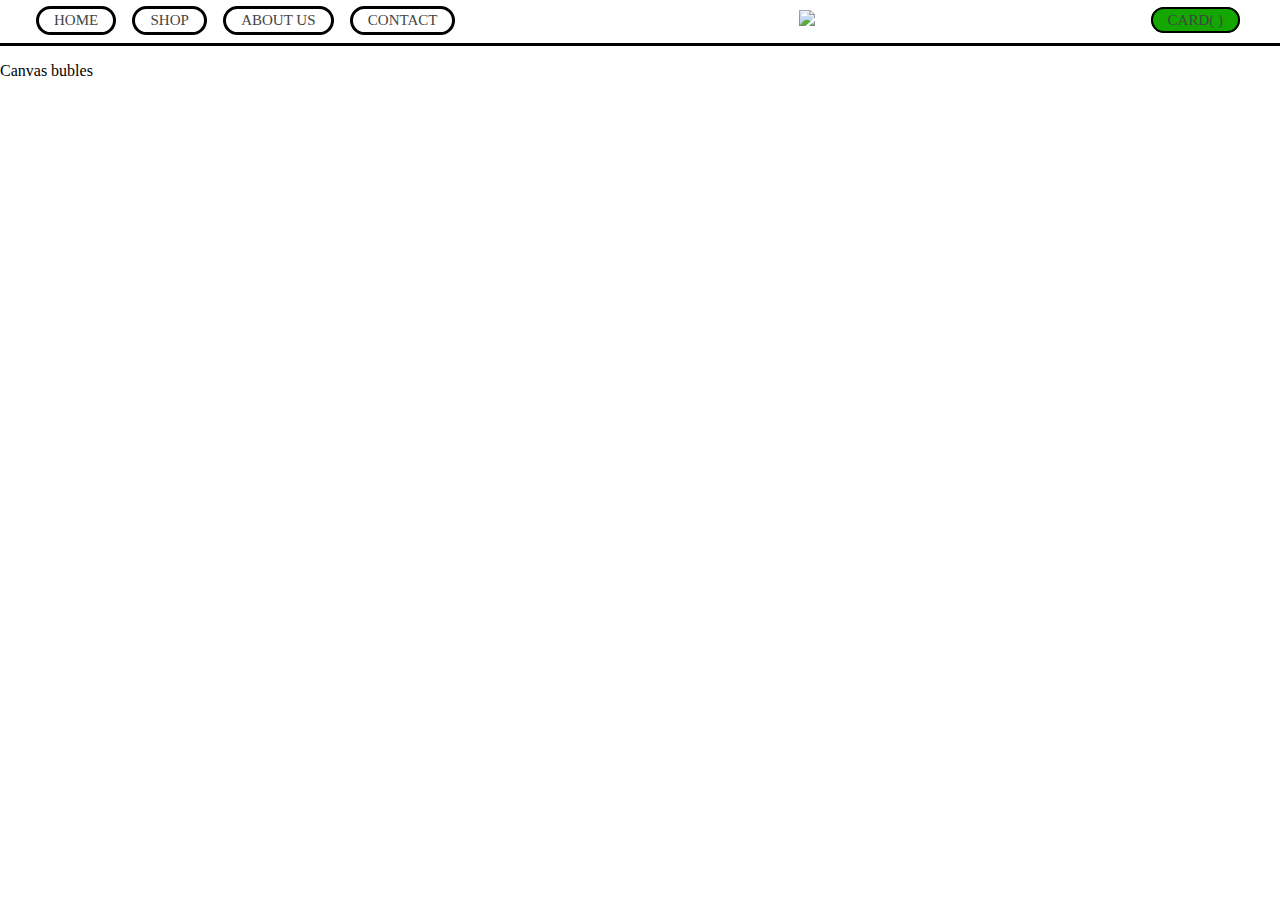
==== example/exindex.html @ 88a1b69d "2" ====
<!DOCTYPE html>
<html lang="en">
<head>
    <meta charset="UTF-8">
    <link rel="stylesheet" href="exstyle.css">
    <meta name="viewport" content="width=device-width, initial-scale=1.0">
    <title>Document</title>
</head>
<body>
    <section id="screen1">
    <!-- Navigation -->
    <nav class="navbar">
        <div class="navbar-container container">
            <div class="menu-items">
                <li class="nav-button"><a href="#">HOME</a></li>
                <li class="nav-button"><a href="#">SHOP</a></li>
                <li class="nav-button"><a href="#">ABOUT US</a></li>
                <li class="nav-button"><a href="#">CONTACT</a></li>
            </div>
            <div class="logo">
                <img src="C:\more\landing\media\Logo1.png">
                </img>
            </div>
            <div>
                <a class="card-button" href="#">CARD(
                <span></span>
                )
            </a>
            </div>
        </div>
    </nav>
    <div class="name">
        <p>Canvas bubles</p>
    </div>
    </section>
</body>
</html>
---- example/exstyle.css ----
body {
    position: relative;
    margin: 0;
}

.section{
    background-color: #BBD7DC;

}

.navbar input[type="checkbox"],
.navbar .hamburger-lines{
    display: none;
}

.navbar-container{
    max-width: 100%;
    margin: 0pt 30pt 0pt 20pt;
    flex: space-between;
    flex-direction: row-reverse;
    display: flex;
    justify-content: space-between;
    height: 30pt;
    align-items: center;
}

.navbar{
    top: 0;
    border-bottom: 3px solid black;
    /* position: absolute; */
    width: 100%;
    height: 32pt;
    background: #fff;
    color: #000;
    font-family: "Acid";
    z-index: 999;
}

.menu-items{
    order: 2;
    display: flex;
}

.nav-button{
    color: black;
    font-size: 15px;
    padding: 3px 15px; 
    border: 3px solid black;
    border-radius: 45px;
    transition: background-color 0.3s ease, color 0.3s ease;
}

.logo img{
    height: 2em;
}

.card-button{
    background-color: rgb(19, 167, 0);
    color: black;
    font-size: 15px;
    padding: 3px 15px; 
    border: 2px solid black; 
    border-radius: 45px; 
    transition: background-color 0.3s ease, color 0.3s ease;
}

.card-button:hover{
    background-color: rgb(0, 0, 0);
    color: #ffffff;
}

.logo{
    order: 1;
}

.menu-items li{
    list-style: none;
    margin-left: 7pt;
    margin-right: 7px;
}

.menu-items li:hover{
    background-color: yellow;
    color: #000;
}

.navbar a{
    color: #444;
    text-decoration: none;
    font-weight: 500;
}

.name{
    height: 10vh;
    width: 100vw;
    position: relative;

}
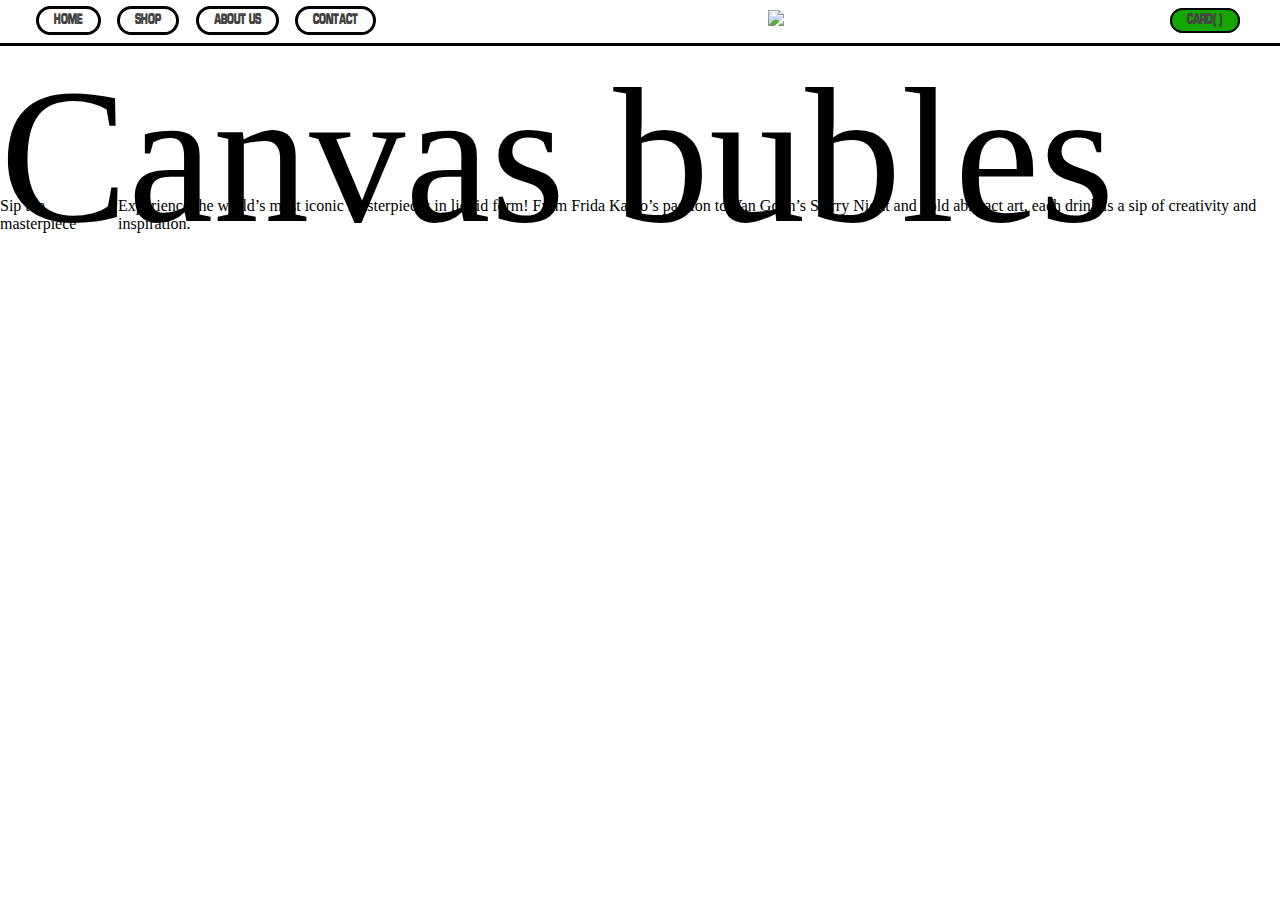
==== commit 14e3fe4d: "3" ====
--- a/example/exindex.html
+++ b/example/exindex.html
@@ -32,6 +32,34 @@
     <div class="name">
         <p>Canvas bubles</p>
     </div>
+    <div class="maininfo info">
+        <div class="Slogan"><p>Sip the masterpiece</p></div>
+        <div class="description"><p>Experience the world’s most iconic masterpieces in liquid form! 
+            From Frida Kahlo’s passion to Van Gogh’s Starry Night and bold abstract art, 
+            each drink is a sip of creativity and inspiration.</p></div>
+        <div><table>
+            <tr>
+                <td><p></p></td>
+            </tr>
+            <tr>
+                <td><p></p></td>
+                <td><p></p></td>
+                <td><p></p></td>
+                <td><p></p></td>
+            </tr>
+            <tr>
+                <td><p></p></td>
+                <td><p></p></td>
+                <td><p></p></td>
+                <td><p></p></td>
+            </tr>
+        </table></div>
+    </div>
+    <div class="maininfo slid">
+
+    </div>
+
+
     </section>
 </body>
 </html>--- a/example/exstyle.css
+++ b/example/exstyle.css
@@ -1,6 +1,25 @@
+
+
+@import url("C:/more/landing/CrustAce.otf");
+@import url("C:/more/landing/acid-tm.otf");
+@font-face {
+    font-family: 'CrustAce'; 
+    src: url("C:/more/landing/example/CrustAce.otf"); 
+    font-family: "GordQuick"; 
+    src: url("gordqucikblack-p7erv.otf") ; 
+    font-family: "Acid"; 
+    src: url("acid-tm.otf");
+}
+@font-face {
+	font-family: 'CrustAce'; 
+	src: local('FTCrustAce-FREE'),
+		url('example/CrustAce.otf'); 
+}
+
 body {
     position: relative;
     margin: 0;
+    font-family: 'CrustAce';
 }
 
 .section{
@@ -91,8 +110,23 @@
 }
 
 .name{
-    height: 10vh;
+    margin: 0;
+    height: 15vh;
     width: 100vw;
     position: relative;
+    font-family: 'CrustAce';
+}
 
+.name p{
+    font-family: 'CrustAce';
+    font-size: 12em;
+    margin: 0;
+}
+
+.maininfo{
+    display: flex;
+}
+
+.info{
+    
 }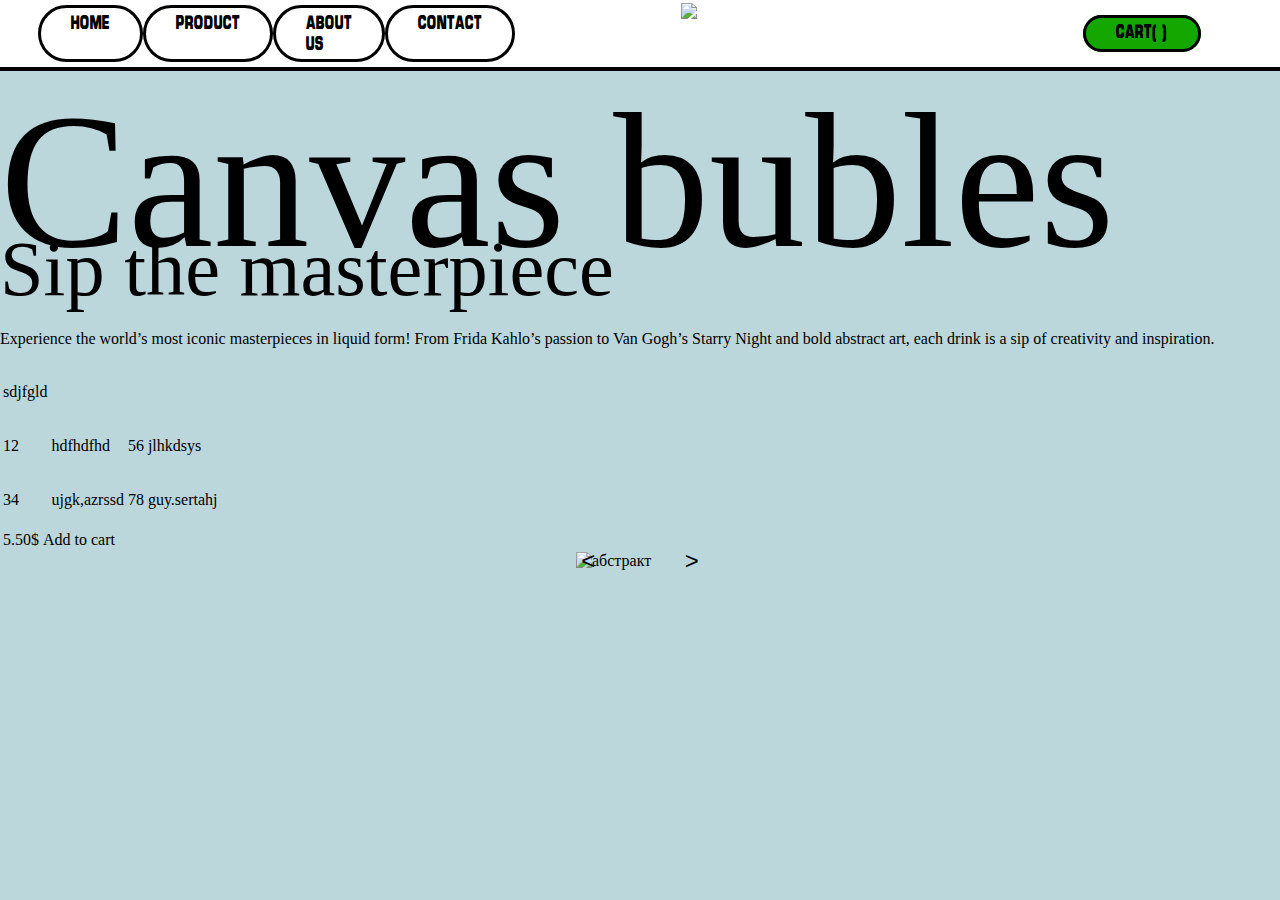
==== commit d2f59906: "4" ====
--- a/example/exindex.html
+++ b/example/exindex.html
@@ -10,10 +10,10 @@
     <section id="screen1">
     <!-- Navigation -->
     <nav class="navbar">
-        <div class="navbar-container container">
+        <div class="navbar-container">
             <div class="menu-items">
                 <li class="nav-button"><a href="#">HOME</a></li>
-                <li class="nav-button"><a href="#">SHOP</a></li>
+                <li class="nav-button"><a href="#">PRODUCT</a></li>
                 <li class="nav-button"><a href="#">ABOUT US</a></li>
                 <li class="nav-button"><a href="#">CONTACT</a></li>
             </div>
@@ -22,44 +22,74 @@
                 </img>
             </div>
             <div>
-                <a class="card-button" href="#">CARD(
+                <a class="cart-button" href="#">CART(
                 <span></span>
                 )
             </a>
             </div>
         </div>
     </nav>
-    <div class="name">
-        <p>Canvas bubles</p>
-    </div>
-    <div class="maininfo info">
-        <div class="Slogan"><p>Sip the masterpiece</p></div>
-        <div class="description"><p>Experience the world’s most iconic masterpieces in liquid form! 
-            From Frida Kahlo’s passion to Van Gogh’s Starry Night and bold abstract art, 
-            each drink is a sip of creativity and inspiration.</p></div>
-        <div><table>
-            <tr>
-                <td><p></p></td>
-            </tr>
-            <tr>
-                <td><p></p></td>
-                <td><p></p></td>
-                <td><p></p></td>
-                <td><p></p></td>
-            </tr>
-            <tr>
-                <td><p></p></td>
-                <td><p></p></td>
-                <td><p></p></td>
-                <td><p></p></td>
-            </tr>
-        </table></div>
-    </div>
-    <div class="maininfo slid">
+    <aside>
 
+    </aside>
+    <div class="page">
+        <div class="title">
+            <div class="name">
+                <p>Canvas bubles</p>
+            </div>
+            <div class="slogan">
+                <p>Sip the masterpiece</p>
+            </div>
+        </div>
+        <div class="info">
+            <div class="specification">
+                <div class="description">
+                    <p>Experience the world’s most iconic masterpieces in liquid form! 
+                        From Frida Kahlo’s passion to Van Gogh’s Starry Night and bold 
+                        abstract art, each drink is a sip of creativity and inspiration.</p>
+                </div>
+                <div class="composition">
+                    <table>
+                        <tr>
+                            <td><p>sdjfgld</p></td>
+                        </tr>
+                        <tr>
+                            <td><p>12</p></td>
+                            <td><p>hdfhdfhd</p></td>
+                            <td><p>56</p></td>
+                            <td><p>jlhkdsys</p></td>
+                        </tr>
+                        <tr>
+                            <td><p>34</p></td>
+                            <td><p>ujgk,azrssd</p></td>
+                            <td><p>78</p></td>
+                            <td><p>guy.sertahj</p></td>
+                        </tr>
+                    </table>
+                </div>
+                <div class="cost">
+                    <table>
+                        <tr>
+                            <td>5.50$</td>
+                            <td>Add to cart</td>
+                        </tr>
+                    </table>
+                </div>
+            </div>
+            <div class="slider-container">
+                <div class="slider">
+                    <img src='C:\more\landing\cans\abstract.png' alt="абстракт">
+                    <img src="C:\more\landing\cans\VanGoth.png" alt="Ван Гог">
+                    <img src="C:\more\landing\cans\FridaKalo.png" alt="Фрида Кало">
+                    
+                  <button class="prev-button" aria-label="Посмотреть предыдущий слайд">&lt;</button>
+                  <button class="next-button" aria-label="Посмотреть следующий слайд">&gt</button>
+            </div>
+        </div>
     </div>
 
+    </section>
+    <script src="exscript.js"></script>
 
-    </section>
 </body>
 </html>--- a/example/exstyle.css
+++ b/example/exstyle.css
@@ -1,12 +1,10 @@
-
-
 @import url("C:/more/landing/CrustAce.otf");
 @import url("C:/more/landing/acid-tm.otf");
 @font-face {
     font-family: 'CrustAce'; 
-    src: url("C:/more/landing/example/CrustAce.otf"); 
+    src: url(C:/more/landing/example/CrustAce.otf); 
     font-family: "GordQuick"; 
-    src: url("gordqucikblack-p7erv.otf") ; 
+    src: url(C:\more\landing\gordqucikblack-p7erv.otf) ; 
     font-family: "Acid"; 
     src: url("acid-tm.otf");
 }
@@ -20,93 +18,103 @@
     position: relative;
     margin: 0;
     font-family: 'CrustAce';
+    background-color: #BBD7DC;
 }
 
-.section{
-    background-color: #BBD7DC;
+/* .navbar input[type="checkbox"],
+.navbar .hamburger-lines{
+    display: none;
+} */
+
+/* .section{
+    
+
+} */
+
+.navbar{
+    background: #fff;
+    border-bottom: 4px solid black;
+    font-family: "Acid";
+    height: 50pt;
+    position: static;
+    top: 0;
+    color: #000;
+    letter-spacing: 1px;
+    width: 100%;
+    z-index: 999;
+}
+
+.navbar a{
+    margin: 3px 15px ;
+    color: #000;
+    text-decoration: none;
+    font-weight: 500;
+    font-size: 1.2rem;
+    margin-bottom: 0;
+}
+
+.navbar-container{
+    align-items: center;
+    display: flex;
+    flex: space-between;
+    justify-content: space-between;
+    height: 100%;
+    margin: 0pt 5% 0pt 3%;
+    max-width: 100%;
+}
+
+.menu-items{
+    width: 23%;
+    display: flex;
+    justify-content: space-between;
+}
+
+.menu-items li{
+    list-style: none;
+    display: flex;
 
 }
 
-.navbar input[type="checkbox"],
-.navbar .hamburger-lines{
-    display: none;
-}
-
-.navbar-container{
-    max-width: 100%;
-    margin: 0pt 30pt 0pt 20pt;
-    flex: space-between;
-    flex-direction: row-reverse;
-    display: flex;
-    justify-content: space-between;
-    height: 30pt;
-    align-items: center;
-}
-
-.navbar{
-    top: 0;
-    border-bottom: 3px solid black;
-    /* position: absolute; */
-    width: 100%;
-    height: 32pt;
-    background: #fff;
+.menu-items li:hover{
+    background-color: #BBD7DC; 
+    /*нужно чтобы цвет выделения совпадал с цветом фона*/
     color: #000;
-    font-family: "Acid";
-    z-index: 999;
-}
-
-.menu-items{
-    order: 2;
-    display: flex;
 }
 
 .nav-button{
+    background-color: #fff;
     color: black;
-    font-size: 15px;
     padding: 3px 15px; 
     border: 3px solid black;
     border-radius: 45px;
     transition: background-color 0.3s ease, color 0.3s ease;
 }
 
-.logo img{
-    height: 2em;
+.logo{
+    height: 90%;
 }
 
-.card-button{
+.logo img{
+    height: 100%;
+}
+
+.cart-button{
     background-color: rgb(19, 167, 0);
     color: black;
-    font-size: 15px;
-    padding: 3px 15px; 
-    border: 2px solid black; 
-    border-radius: 45px; 
+    padding: 6px 30px; 
+    border: 3px solid black;
+    border-radius: 45px;
     transition: background-color 0.3s ease, color 0.3s ease;
 }
 
-.card-button:hover{
+.cart-button:hover{
     background-color: rgb(0, 0, 0);
-    color: #ffffff;
+    color: #fff
 }
 
-.logo{
-    order: 1;
-}
 
-.menu-items li{
-    list-style: none;
-    margin-left: 7pt;
-    margin-right: 7px;
-}
-
-.menu-items li:hover{
-    background-color: yellow;
-    color: #000;
-}
-
-.navbar a{
-    color: #444;
-    text-decoration: none;
-    font-weight: 500;
+.maininfo{
+    display: flex;
 }
 
 .name{
@@ -123,10 +131,64 @@
     margin: 0;
 }
 
-.maininfo{
-    display: flex;
+
+
+/* .info{
+    
+} */
+
+.slogan{
+    font-size: 7em;
+    margin: 0;
+    width: 100vw;
 }
 
-.info{
-    
-}+.slogan p{
+    width: 100vw;
+    font-size: .7em;
+    margin: 2vh 0 0 0;
+}
+
+.page-title {
+    text-align: center;
+  }
+  
+  .slider-container {
+    position: relative;
+    width: 10%;
+    height: 2%;
+    margin: 0 auto;
+    overflow: hidden;
+  }
+  
+  .slider {
+    display: flex;
+    transition: transform 0.5s ease-in-out;
+  }
+  
+  .slider img {
+    width: 100%;
+    height: 100%;
+    object-fit: cover;
+  }
+  
+  .prev-button,
+  .next-button {
+    position: absolute;
+    top: 50%;
+    transform: translateY(-50%);
+    width: 50px;
+    height: 50px;
+    background-color: transparent;
+    border: none;
+    font-size: 24px;
+    color: rgb(0, 0, 0);
+  }
+  
+  .prev-button {
+    left: -10%;
+  }
+  
+  .next-button {
+    right: -10%;
+  }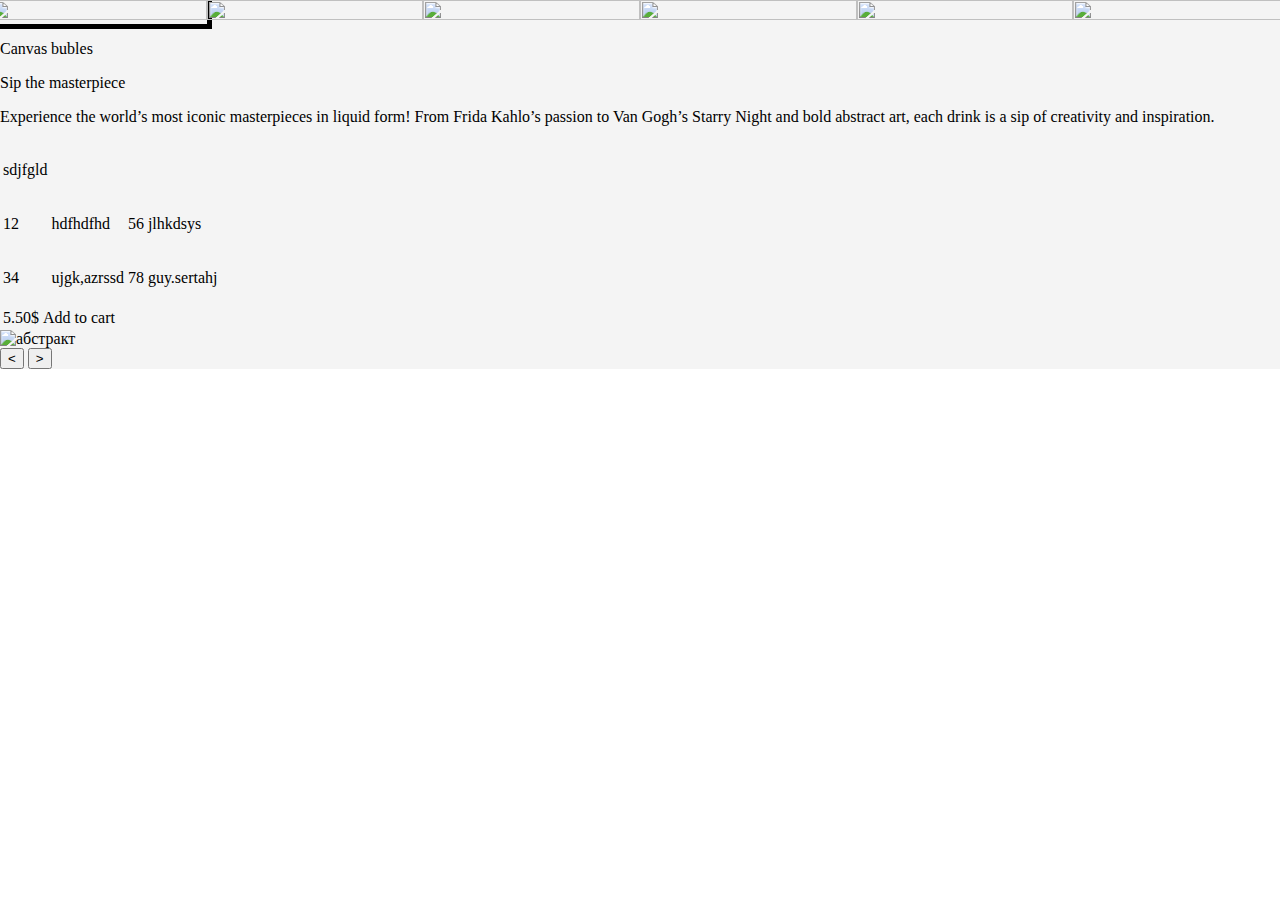
==== commit 5e5247ab: "slider" ====
--- a/example/exindex.html
+++ b/example/exindex.html
@@ -7,89 +7,264 @@
     <title>Document</title>
 </head>
 <body>
-    <section id="screen1">
-    <!-- Navigation -->
-    <nav class="navbar">
-        <div class="navbar-container">
-            <div class="menu-items">
-                <li class="nav-button"><a href="#">HOME</a></li>
-                <li class="nav-button"><a href="#">PRODUCT</a></li>
-                <li class="nav-button"><a href="#">ABOUT US</a></li>
-                <li class="nav-button"><a href="#">CONTACT</a></li>
-            </div>
-            <div class="logo">
-                <img src="C:\more\landing\media\Logo1.png">
-                </img>
-            </div>
-            <div>
-                <a class="cart-button" href="#">CART(
-                <span></span>
-                )
-            </a>
+    <section>
+        <div class="container">
+            <div class="carousel">
+                <input type="radio" name="slides" checked="checked" id="slide-1">
+                <input type="radio" name="slides" id="slide-2">
+                <input type="radio" name="slides" id="slide-3">
+                <input type="radio" name="slides" id="slide-4">
+                <input type="radio" name="slides" id="slide-5">
+                <input type="radio" name="slides" id="slide-6">
+                <ul class="carousel__thumbnails">
+                    <li>
+                        <label for="slide-1"><img src="C:\more\landing\media\star.png" alt=""></label>
+                    </li>
+                    <li>
+                        <label for="slide-2"><img src="C:\more\landing\media\star.png" alt=""></label>
+                    </li>
+                    <li>
+                        <label for="slide-3"><img src="C:\more\landing\media\star.png" alt=""></label>
+                    </li>
+                    <li>
+                        <label for="slide-4"><img src="C:\more\landing\media\star.png" alt=""></label>
+                    </li>
+                    <li>
+                        <label for="slide-5"><img src="C:\more\landing\media\star.png" alt=""></label>
+                    </li>
+                    <li>
+                        <label for="slide-6"><img src="C:\more\landing\media\star.png" alt=""></label>
+                    </li>
+                </ul>
+                <ul class="carousel__slides">
+                    <li class="carousel__slide">
+                        <div class="page">  
+                            <div class="title">
+                                <div class="name">
+                                    <p>Canvas bubles</p>
+                                </div>
+                                <div class="slogan">
+                                    <p>Sip the masterpiece</p>
+                                </div>
+                            </div>
+                            <div class="info">
+                                <div class="specification">
+                                    <div class="description">
+                                        <p>Experience the world’s most iconic masterpieces in liquid form! 
+                                            From Frida Kahlo’s passion to Van Gogh’s Starry Night and bold 
+                                            abstract art, each drink is a sip of creativity and inspiration.</p>
+                                    </div>
+                                    <div class="composition">
+                                        <table>
+                                            <tr>
+                                                <td><p>sdjfgld</p></td>
+                                            </tr>
+                                            <tr>
+                                                <td><p>12</p></td>
+                                                <td><p>hdfhdfhd</p></td>
+                                                <td><p>56</p></td>
+                                                <td><p>jlhkdsys</p></td>
+                                            </tr>
+                                            <tr>
+                                                <td><p>34</p></td>
+                                                <td><p>ujgk,azrssd</p></td>
+                                                <td><p>78</p></td>
+                                                <td><p>guy.sertahj</p></td>
+                                            </tr>
+                                        </table>
+                                    </div>
+                                    <div class="cost">
+                                        <table>
+                                            <tr>
+                                                <td>5.50$</td>
+                                                <td>Add to cart</td>
+                                            </tr>
+                                        </table>
+                                    </div>
+                                </div>
+                                <div class="slider-container">
+                                    <div class="slider">
+                                        <img src='C:\more\landing\cans\abstract.png' alt="абстракт">
+                                        <img src="C:\more\landing\cans\VanGoth.png" alt="Ван Гог">
+                                        <img src="C:\more\landing\cans\FridaKalo.png" alt="Фрида Кало">
+                                        
+                                      <button class="prev-button" aria-label="Да кликни ты уже">&lt;</button>
+                                      <button class="next-button" aria-label="Да кликни ты уже">&gt</button>
+                                </div>
+                            </div>
+                        </div>
+                    </li>
+                    <li class="carousel__slide">
+                        <figure>
+                            <div>
+                                <img src="C:\more\landing\media\star.png" alt="">
+                            </div>
+                            <figcaption>
+                                Lorem ipsum dolor sit amet consectetur adipisicing elit.
+                                <span class="credit">Photo: Christian Joudrey</span>                            
+                            </figcaption>
+                        </figure>
+                    </li>
+                    <li class="carousel__slide">
+                        <figure>
+                            <div>
+                                <img src="C:\more\landing\media\star.png" alt="">
+                            </div>
+                            <figcaption>
+                                Lorem ipsum dolor sit amet consectetur adipisicing elit.
+                                <span class="credit">Photo: Steve Carter</span>                            
+                            </figcaption>
+                        </figure>
+                    </li>
+                    <li class="carousel__slide">
+                        <figure>
+                            <div>
+                                <img src="C:\more\landing\media\star.png" alt="">
+                            </div>
+                            <figcaption>
+                                Lorem ipsum dolor sit amet consectetur adipisicing elit.
+                                <span class="credit">Photo: Aleksandra Boguslawska</span>                            
+                            </figcaption>
+                        </figure>
+                    </li>
+                    <li class="carousel__slide">
+                        <figure>
+                            <div>
+                                <img src="C:\more\landing\media\star.png" alt="">
+                            </div>
+                            <figcaption>
+                                Lorem ipsum dolor sit amet consectetur adipisicing elit.
+                                <span class="credit">Photo: Rosan Harmens</span>                            
+                            </figcaption>
+                        </figure>
+                    </li>
+                    <li class="carousel__slide">
+                        <figure>
+                            <div>
+                                <img src="C:\more\landing\media\star.png" alt="">
+                            </div>
+                            <figcaption>
+                                Lorem ipsum dolor sit amet consectetur adipisicing elit.
+                                <span class="credit">Photo: Annie Spratt</span>                            
+                            </figcaption>
+                        </figure>
+                    </li>
+                </ul>    
+                
             </div>
         </div>
-    </nav>
-    <aside>
-
-    </aside>
-    <div class="page">
-        <div class="title">
-            <div class="name">
-                <p>Canvas bubles</p>
-            </div>
-            <div class="slogan">
-                <p>Sip the masterpiece</p>
+    </section>
+
+
+
+
+
+
+
+
+    <!-- <section>
+        <div class="container">
+            <ul class="carousel__thumbnails">
+                <li>
+                    <label for="slide-1"><img src="C:\more\landing\media\star.png" alt=""></label>
+                </li>
+                <li>
+                    <label for="slide-2"><img src="C:\more\landing\media\star.png" alt=""></label>
+                </li>
+                <li>
+                    <label for="slide-3"><img src="C:\more\landing\media\star.png" alt=""></label>
+                </li>
+                <li>
+                    <label for="slide-4"><img src="C:\more\landing\media\star.png" alt=""></label>
+                </li>
+                <li>
+                    <label for="slide-5"><img src="C:\more\landing\media\star.png" alt=""></label>
+                </li>
+                <li>
+                    <label for="slide-6"><img src="C:\more\landing\media\star.png" alt=""></label>
+                </li>
+            </ul>
+            
+            <div class="carousel">
+                <input type="radio" name="slides" checked="checked" id="slide-1">
+                <input type="radio" name="slides" id="slide-2">
+                <input type="radio" name="slides" id="slide-3">
+                <input type="radio" name="slides" id="slide-4">
+                <input type="radio" name="slides" id="slide-5">
+                <input type="radio" name="slides" id="slide-6">
+                <ul class="carousel__slides">
+                    <li class="carousel__slide">
+                        <figure>
+                            <div>
+                                <img src="C:\more\landing\media\star.png" alt="">
+                            </div>
+                            <figcaption>
+                                543456354 amet consectetur adipisicing elit.
+                                <span class="credit">Photo: Tim Marshall</span>
+                            </figcaption>
+                        </figure>
+                    </li>
+                    <li class="carousel__slide">
+                        <figure>
+                            <div>
+                                <img src="C:\more\landing\media\star.png" alt="">
+                            </div>
+                            <figcaption>
+                                asdhfafsdhadnsectetur adipisicing elit.
+                                <span class="credit">Photo: Christian Joudrey</span>                            
+                            </figcaption>
+                        </figure>
+                    </li>
+                    <li class="carousel__slide">
+                        <figure>
+                            <div>
+                                <img src="C:\more\landing\media\star.png" alt="">
+                            </div>
+                            <figcaption>
+                                Lorem ipsum dolor sit amet consectetur adipisicing elit.
+                                <span class="credit">Photo: Steve Carter</span>                            
+                            </figcaption>
+                        </figure>
+                    </li>
+                    <li class="carousel__slide">
+                        <figure>
+                            <div>
+                                <img src="C:\more\landing\media\star.png" alt="">
+                            </div>
+                            <figcaption>
+                                RSGGLI8met consectetur adipisicing elit.
+                                <span class="credit">Photo: Aleksandra Boguslawska</span>                            
+                            </figcaption>
+                        </figure>
+                    </li>
+                    <li class="carousel__slide">
+                        <figure>
+                            <div>
+                                <img src="C:\more\landing\media\star.png" alt="">
+                            </div>
+                            <figcaption>
+                                MJHEWT4563amet consectetur adipisicing elit.
+                                <span class="credit">Photo: Rosan Harmens</span>                            
+                            </figcaption>
+                        </figure>
+                    </li>
+                    <li class="carousel__slide">
+                        <figure>
+                            <div>
+                                <img src="C:\more\landing\media\star.png" alt="">
+                            </div>
+                            <figcaption>
+                                Lorem ipsum dolor sit amet consectetur adipisicing elit.
+                                <span class="credit">Photo: Annie Spratt</span>                            
+                            </figcaption>
+                        </figure>
+                    </li>
+                </ul>    
+                
             </div>
         </div>
-        <div class="info">
-            <div class="specification">
-                <div class="description">
-                    <p>Experience the world’s most iconic masterpieces in liquid form! 
-                        From Frida Kahlo’s passion to Van Gogh’s Starry Night and bold 
-                        abstract art, each drink is a sip of creativity and inspiration.</p>
-                </div>
-                <div class="composition">
-                    <table>
-                        <tr>
-                            <td><p>sdjfgld</p></td>
-                        </tr>
-                        <tr>
-                            <td><p>12</p></td>
-                            <td><p>hdfhdfhd</p></td>
-                            <td><p>56</p></td>
-                            <td><p>jlhkdsys</p></td>
-                        </tr>
-                        <tr>
-                            <td><p>34</p></td>
-                            <td><p>ujgk,azrssd</p></td>
-                            <td><p>78</p></td>
-                            <td><p>guy.sertahj</p></td>
-                        </tr>
-                    </table>
-                </div>
-                <div class="cost">
-                    <table>
-                        <tr>
-                            <td>5.50$</td>
-                            <td>Add to cart</td>
-                        </tr>
-                    </table>
-                </div>
-            </div>
-            <div class="slider-container">
-                <div class="slider">
-                    <img src='C:\more\landing\cans\abstract.png' alt="абстракт">
-                    <img src="C:\more\landing\cans\VanGoth.png" alt="Ван Гог">
-                    <img src="C:\more\landing\cans\FridaKalo.png" alt="Фрида Кало">
-                    
-                  <button class="prev-button" aria-label="Посмотреть предыдущий слайд">&lt;</button>
-                  <button class="next-button" aria-label="Посмотреть следующий слайд">&gt</button>
-            </div>
-        </div>
-    </div>
-
-    </section>
-    <script src="exscript.js"></script>
-
+    </section> -->
+
+<script src="exscript.js"></script>
 </body>
 </html>--- a/example/exstyle.css
+++ b/example/exstyle.css
@@ -1,4 +1,176 @@
-@import url("C:/more/landing/CrustAce.otf");
+body {
+    position: relative;
+    margin: 0;
+}
+
+@mixin aspect-ratio($width, $height) {
+    position: relative;
+      
+    &:before {
+      display: block;
+      content: "";
+      width: 100%;
+      padding-top: ($height / $width) * 100%;
+    }
+      
+    > img {
+          position: absolute;
+          top: 0;
+          left: 0;
+          right: 0;
+          bottom: 0;
+          width: 100%;
+          height: 100%;
+    }
+  }
+  
+  section {
+      background: #F4F4F4;
+      height: 100%;
+  }
+  
+  .container {
+      max-width: 100%;
+      max-height: 100%;
+      margin: 0 auto;
+  }
+  
+  .carousel {
+      display: block;
+      text-align: left;
+      position: relative;
+      
+      > input {
+          clip: rect(1px, 1px, 1px, 1px);
+          clip-path: inset(50%);
+          height: 1px;
+          width: 1px;
+          margin: -1px;
+          overflow: hidden;
+          padding: 0;
+          position: absolute;
+          
+          &:nth-of-type(6):checked ~ .carousel__slides .carousel__slide:first-of-type { margin-left: -500%; }
+          &:nth-of-type(5):checked ~ .carousel__slides .carousel__slide:first-of-type { margin-left: -400%; }
+          &:nth-of-type(4):checked ~ .carousel__slides .carousel__slide:first-of-type { margin-left: -300%; }
+          &:nth-of-type(3):checked ~ .carousel__slides .carousel__slide:first-of-type { margin-left: -200%; }
+          &:nth-of-type(2):checked ~ .carousel__slides .carousel__slide:first-of-type { margin-left: -100%; }
+          &:nth-of-type(1):checked ~ .carousel__slides .carousel__slide:first-of-type { margin-left: 0%; }
+          
+          &:nth-of-type(1):checked ~ .carousel__thumbnails li:nth-of-type(1) { box-shadow: 0px 0px 0px 5px rgba(0, 0, 0, 1); }
+          &:nth-of-type(2):checked ~ .carousel__thumbnails li:nth-of-type(2) { box-shadow: 0px 0px 0px 5px rgba(0, 0, 0, 1); }
+          &:nth-of-type(3):checked ~ .carousel__thumbnails li:nth-of-type(3) { box-shadow: 0px 0px 0px 5px rgba(0, 0, 0, 1); }
+          &:nth-of-type(4):checked ~ .carousel__thumbnails li:nth-of-type(4) { box-shadow: 0px 0px 0px 5px rgba(0, 0, 0, 1); }
+          &:nth-of-type(5):checked ~ .carousel__thumbnails li:nth-of-type(5) { box-shadow: 0px 0px 0px 5px rgba(0, 0, 0, 1); }
+          &:nth-of-type(6):checked ~ .carousel__thumbnails li:nth-of-type(6) { box-shadow: 0px 0px 0px 5px rgba(0, 0, 0, 1); }
+      }
+  }
+  
+  .carousel__slides {
+      position: relative;
+      z-index: 1;
+      padding: 0;
+      margin: 0;
+      overflow: hidden;
+      white-space: nowrap;
+      box-sizing: border-box;
+      display: flex;
+  }
+  
+  .carousel__slide {
+      position: relative;
+      display: block;
+      flex: 1 0 100%;
+      width: 100%;
+      height: 100%;
+      overflow: hidden;
+      transition: all 300ms ease-out;
+      vertical-align: top;
+      box-sizing: border-box;
+      white-space: normal;
+      
+      figure {
+          display: flex;
+          margin: 0;
+      }
+      
+      div {
+          @include aspect-ratio(3, 2);
+          width: 100%;
+      }
+      
+      img {
+          display: block;
+          flex: 1 1 auto;
+          object-fit: cover;
+      }
+      
+      figcaption {
+          align-self: flex-end;
+          padding: 20px 20px 0 20px;
+          flex: 0 0 auto;
+          width: 25%;
+          min-width: 150px;
+      }
+      
+      .credit {
+          margin-top: 1rem;
+          color: rgba(0, 0, 0, 0.5);
+          display: block;        
+      }
+      
+      &.scrollable {
+          overflow-y: scroll;
+      }
+  }
+  
+  .carousel__thumbnails {
+      list-style: none;
+      padding: 0;
+      margin: 0;
+      display: flex;
+      
+      margin: 0 -10px;
+
+      .carousel__slides + & {
+        margin-top: 20px;
+    }
+
+      li {        
+          flex: 1 1 auto;
+          /* margin: 0 10px; */
+          max-width: calc(100% / 6);  
+          transition: all 100ms ease-in-out;
+      }
+      
+      label {
+          display: block;
+          @include aspect-ratio(1,1);
+          
+                    
+          &:hover,
+          &:focus {
+              cursor: pointer;
+              
+              img {
+                  box-shadow: 0px 0px 0px 1px rgba(0,0,0,1);
+                  transition: all 100ms ease-in-out;
+              }
+          }
+      }
+      
+      img {
+          display: block;
+          width: 100%;
+          height: 100%;
+          object-fit: cover;
+      }
+  }
+
+
+
+
+/* @import url("C:/more/landing/CrustAce.otf");
 @import url("C:/more/landing/acid-tm.otf");
 @font-face {
     font-family: 'CrustAce'; 
@@ -18,177 +190,170 @@
     position: relative;
     margin: 0;
     font-family: 'CrustAce';
-    background-color: #BBD7DC;
+    background-color: #fff;
 }
 
-/* .navbar input[type="checkbox"],
-.navbar .hamburger-lines{
-    display: none;
-} */
-
-/* .section{
-    
-
-} */
-
-.navbar{
-    background: #fff;
-    border-bottom: 4px solid black;
-    font-family: "Acid";
-    height: 50pt;
-    position: static;
-    top: 0;
-    color: #000;
-    letter-spacing: 1px;
-    width: 100%;
-    z-index: 999;
-}
-
-.navbar a{
-    margin: 3px 15px ;
-    color: #000;
-    text-decoration: none;
-    font-weight: 500;
-    font-size: 1.2rem;
-    margin-bottom: 0;
-}
-
-.navbar-container{
-    align-items: center;
-    display: flex;
-    flex: space-between;
-    justify-content: space-between;
-    height: 100%;
-    margin: 0pt 5% 0pt 3%;
-    max-width: 100%;
-}
-
-.menu-items{
-    width: 23%;
-    display: flex;
-    justify-content: space-between;
-}
-
-.menu-items li{
-    list-style: none;
-    display: flex;
-
-}
-
-.menu-items li:hover{
-    background-color: #BBD7DC; 
-    /*нужно чтобы цвет выделения совпадал с цветом фона*/
-    color: #000;
-}
-
-.nav-button{
-    background-color: #fff;
-    color: black;
-    padding: 3px 15px; 
-    border: 3px solid black;
-    border-radius: 45px;
-    transition: background-color 0.3s ease, color 0.3s ease;
-}
-
-.logo{
-    height: 90%;
-}
-
-.logo img{
-    height: 100%;
-}
-
-.cart-button{
-    background-color: rgb(19, 167, 0);
-    color: black;
-    padding: 6px 30px; 
-    border: 3px solid black;
-    border-radius: 45px;
-    transition: background-color 0.3s ease, color 0.3s ease;
-}
-
-.cart-button:hover{
-    background-color: rgb(0, 0, 0);
-    color: #fff
-}
-
-
-.maininfo{
-    display: flex;
-}
-
-.name{
-    margin: 0;
-    height: 15vh;
-    width: 100vw;
+
+@mixin aspect-ratio($width, $height) {
     position: relative;
-    font-family: 'CrustAce';
-}
-
-.name p{
-    font-family: 'CrustAce';
-    font-size: 12em;
-    margin: 0;
-}
-
-
-
-/* .info{
-    
-} */
-
-.slogan{
-    font-size: 7em;
-    margin: 0;
-    width: 100vw;
-}
-
-.slogan p{
-    width: 100vw;
-    font-size: .7em;
-    margin: 2vh 0 0 0;
-}
-
-.page-title {
-    text-align: center;
-  }
-  
-  .slider-container {
-    position: relative;
-    width: 10%;
-    height: 2%;
-    margin: 0 auto;
-    overflow: hidden;
-  }
-  
-  .slider {
-    display: flex;
-    transition: transform 0.5s ease-in-out;
-  }
-  
-  .slider img {
-    width: 100%;
-    height: 100%;
-    object-fit: cover;
-  }
-  
-  .prev-button,
-  .next-button {
-    position: absolute;
-    top: 50%;
-    transform: translateY(-50%);
-    width: 50px;
-    height: 50px;
-    background-color: transparent;
-    border: none;
-    font-size: 24px;
-    color: rgb(0, 0, 0);
-  }
-  
-  .prev-button {
-    left: -10%;
-  }
-  
-  .next-button {
-    right: -10%;
-  }+      
+    &:before {
+      display: block;
+      content: "";
+      width: 100%;
+      padding-top: ($height / $width) * 100%;
+    }
+      
+    > img {
+          position: absolute;
+          top: 0;
+          left: 0;
+          right: 0;
+          bottom: 0;
+          width: 100%;
+          height: 100%;
+    }
+  }
+  
+  section {
+      background: #F4F4F4;
+      height: 100%;
+  }
+  
+  .container {
+      max-width: 100%;
+      max-height: 100%;
+      margin: 0 auto;
+  }
+  
+  .carousel {
+      display: block;
+      text-align: left;
+      position: relative;
+      
+      > input {
+          clip: rect(1px, 1px, 1px, 1px);
+          clip-path: inset(50%);
+          height: 1px;
+          width: 1px;
+          margin: -1px;
+          overflow: hidden;
+          padding: 0;
+          position: absolute;
+          
+          &:nth-of-type(6):checked ~ .carousel__slides .carousel__slide:first-of-type { margin-left: -500%; }
+          &:nth-of-type(5):checked ~ .carousel__slides .carousel__slide:first-of-type { margin-left: -400%; }
+          &:nth-of-type(4):checked ~ .carousel__slides .carousel__slide:first-of-type { margin-left: -300%; }
+          &:nth-of-type(3):checked ~ .carousel__slides .carousel__slide:first-of-type { margin-left: -200%; }
+          &:nth-of-type(2):checked ~ .carousel__slides .carousel__slide:first-of-type { margin-left: -100%; }
+          &:nth-of-type(1):checked ~ .carousel__slides .carousel__slide:first-of-type { margin-left: 0%; }
+          
+          &:nth-of-type(1):checked ~ .carousel__thumbnails li:nth-of-type(1) { box-shadow: 0px 0px 0px 5px rgba(0, 0, 0, 0.5); }
+          &:nth-of-type(2):checked ~ .carousel__thumbnails li:nth-of-type(2) { box-shadow: 0px 0px 0px 5px rgba(0, 0, 0, 0.5); }
+          &:nth-of-type(3):checked ~ .carousel__thumbnails li:nth-of-type(3) { box-shadow: 0px 0px 0px 5px rgba(0, 0, 0, 0.5); }
+          &:nth-of-type(4):checked ~ .carousel__thumbnails li:nth-of-type(4) { box-shadow: 0px 0px 0px 5px rgba(0, 0, 0, 0.5); }
+          &:nth-of-type(5):checked ~ .carousel__thumbnails li:nth-of-type(5) { box-shadow: 0px 0px 0px 5px rgba(0, 0, 0, 0.5); }
+          &:nth-of-type(6):checked ~ .carousel__thumbnails li:nth-of-type(6) { box-shadow: 0px 0px 0px 5px rgba(0, 0, 0, 0.5); }
+      }
+  }
+  
+  .carousel__slides {
+      position: relative;
+      z-index: 1;
+      padding: 0;
+      margin: 0;
+      overflow: hidden;
+      white-space: nowrap;
+      box-sizing: border-box;
+      display: flex;
+  }
+  
+  .carousel__slide {
+      position: relative;
+      display: block;
+      flex: 1 0 100%;
+      width: 100%;
+      height: 100%;
+      overflow: hidden;
+      transition: all 300ms ease-out;
+      vertical-align: top;
+      box-sizing: border-box;
+      white-space: normal;
+      
+      figure {
+          display: flex;
+          margin: 0;
+      }
+      
+      div {
+          @include aspect-ratio(3, 2);
+          width: 100%;
+      }
+      
+      img {
+          display: block;
+          flex: 1 1 auto;
+          object-fit: cover;
+      }
+      
+      figcaption {
+          align-self: flex-end;
+          padding: 20px 20px 0 20px;
+          flex: 0 0 auto;
+          width: 25%;
+          min-width: 150px;
+      }
+      
+      .credit {
+          margin-top: 1rem;
+          color: rgba(0, 0, 0, 0.5);
+          display: block;        
+      }
+      
+      &.scrollable {
+          overflow-y: scroll;
+      }
+  }
+  
+  .carousel__thumbnails {
+      list-style: none;
+      padding: 0;
+      margin: 0;
+      display: flex;
+      
+      margin: 0 -10px;
+
+      .carousel__slides + & {
+        margin-top: 20px;
+    }
+
+      li {        
+          flex: 1 1 auto;
+          margin: 0 10px;
+          max-width: calc(100% / 6);  
+          transition: all 500ms ease-in-out;
+      }
+      
+      label {
+          display: block;
+          @include aspect-ratio(1,1);
+          
+                    
+          &:hover,
+          &:focus {
+              cursor: pointer;
+              
+              img {
+                  box-shadow: 0px 0px 0px 1px rgba(0,0,0,0.25);
+                  transition: all 300ms ease-in-out;
+              }
+          }
+      }
+      
+      img {
+          display: block;
+          width: 100%;
+          height: 100%;
+          object-fit: cover;
+      }
+  } */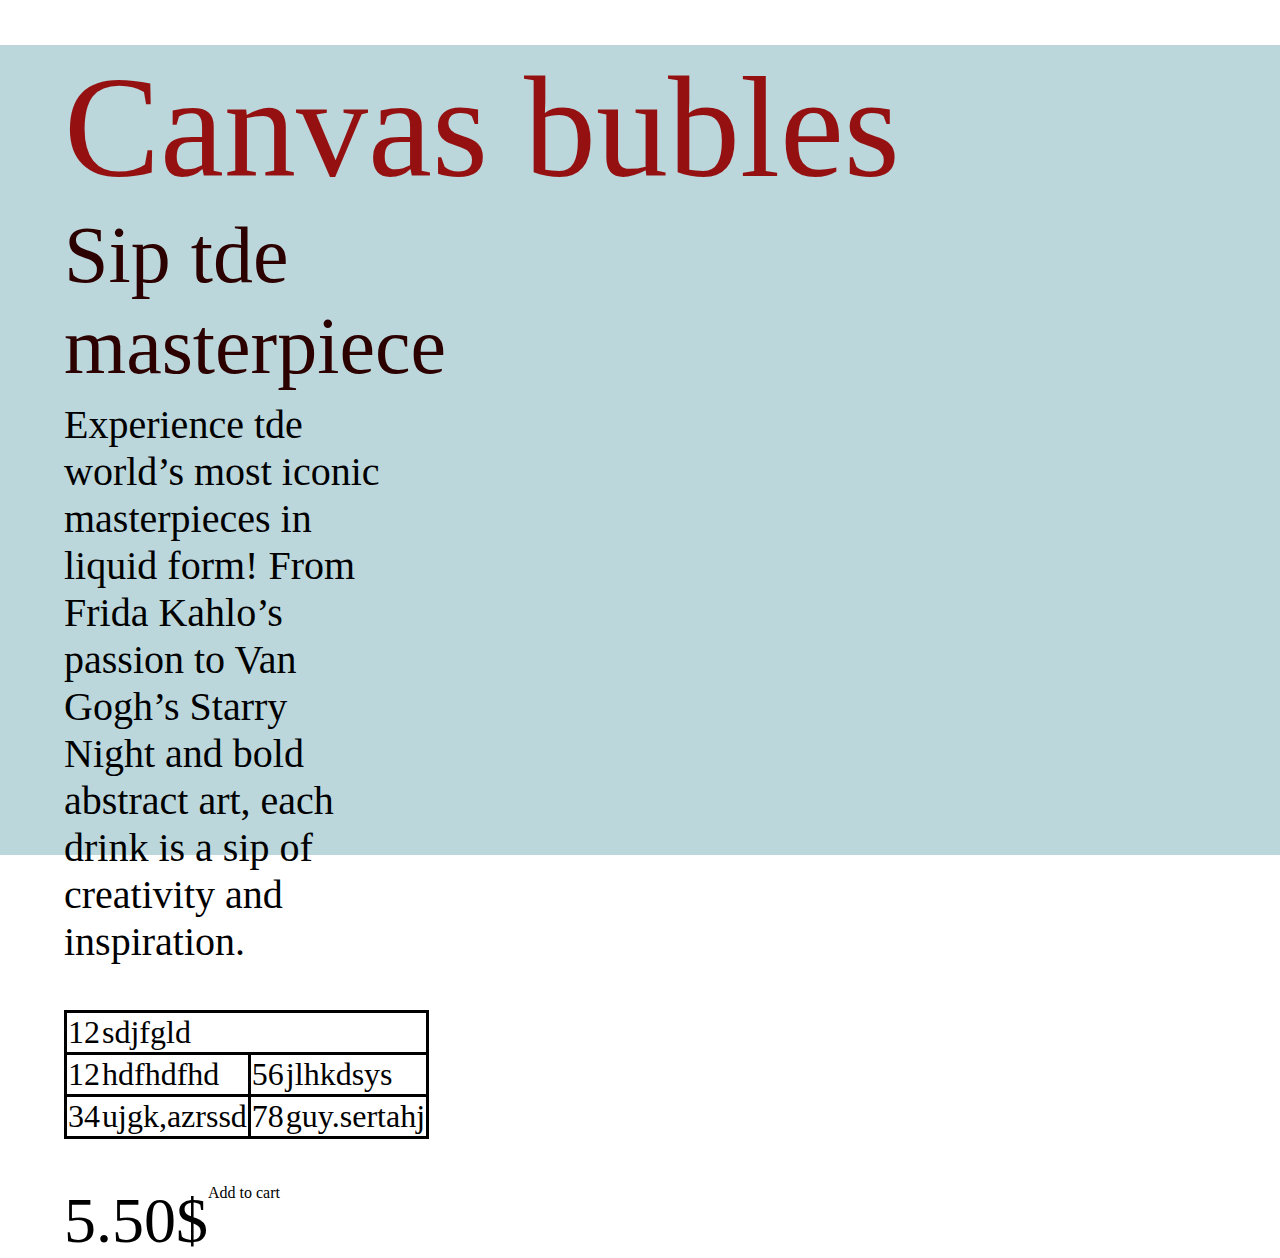
==== commit 78b10eda: "1" ====
--- a/example/exindex.html
+++ b/example/exindex.html
@@ -3,267 +3,62 @@
 <head>
     <meta charset="UTF-8">
     <link rel="stylesheet" href="exstyle.css">
-    <meta name="viewport" content="width=device-width, initial-scale=1.0">
+    <meta name="viewport" content="widtd=device-widtd, initial-scale=1.0">
     <title>Document</title>
 </head>
 <body>
-    <section>
-        <div class="container">
-            <div class="carousel">
-                <input type="radio" name="slides" checked="checked" id="slide-1">
-                <input type="radio" name="slides" id="slide-2">
-                <input type="radio" name="slides" id="slide-3">
-                <input type="radio" name="slides" id="slide-4">
-                <input type="radio" name="slides" id="slide-5">
-                <input type="radio" name="slides" id="slide-6">
-                <ul class="carousel__thumbnails">
-                    <li>
-                        <label for="slide-1"><img src="C:\more\landing\media\star.png" alt=""></label>
-                    </li>
-                    <li>
-                        <label for="slide-2"><img src="C:\more\landing\media\star.png" alt=""></label>
-                    </li>
-                    <li>
-                        <label for="slide-3"><img src="C:\more\landing\media\star.png" alt=""></label>
-                    </li>
-                    <li>
-                        <label for="slide-4"><img src="C:\more\landing\media\star.png" alt=""></label>
-                    </li>
-                    <li>
-                        <label for="slide-5"><img src="C:\more\landing\media\star.png" alt=""></label>
-                    </li>
-                    <li>
-                        <label for="slide-6"><img src="C:\more\landing\media\star.png" alt=""></label>
-                    </li>
-                </ul>
-                <ul class="carousel__slides">
-                    <li class="carousel__slide">
-                        <div class="page">  
-                            <div class="title">
-                                <div class="name">
-                                    <p>Canvas bubles</p>
-                                </div>
-                                <div class="slogan">
-                                    <p>Sip the masterpiece</p>
-                                </div>
-                            </div>
-                            <div class="info">
-                                <div class="specification">
-                                    <div class="description">
-                                        <p>Experience the world’s most iconic masterpieces in liquid form! 
-                                            From Frida Kahlo’s passion to Van Gogh’s Starry Night and bold 
-                                            abstract art, each drink is a sip of creativity and inspiration.</p>
-                                    </div>
-                                    <div class="composition">
-                                        <table>
-                                            <tr>
-                                                <td><p>sdjfgld</p></td>
-                                            </tr>
-                                            <tr>
-                                                <td><p>12</p></td>
-                                                <td><p>hdfhdfhd</p></td>
-                                                <td><p>56</p></td>
-                                                <td><p>jlhkdsys</p></td>
-                                            </tr>
-                                            <tr>
-                                                <td><p>34</p></td>
-                                                <td><p>ujgk,azrssd</p></td>
-                                                <td><p>78</p></td>
-                                                <td><p>guy.sertahj</p></td>
-                                            </tr>
-                                        </table>
-                                    </div>
-                                    <div class="cost">
-                                        <table>
-                                            <tr>
-                                                <td>5.50$</td>
-                                                <td>Add to cart</td>
-                                            </tr>
-                                        </table>
-                                    </div>
-                                </div>
-                                <div class="slider-container">
-                                    <div class="slider">
-                                        <img src='C:\more\landing\cans\abstract.png' alt="абстракт">
-                                        <img src="C:\more\landing\cans\VanGoth.png" alt="Ван Гог">
-                                        <img src="C:\more\landing\cans\FridaKalo.png" alt="Фрида Кало">
-                                        
-                                      <button class="prev-button" aria-label="Да кликни ты уже">&lt;</button>
-                                      <button class="next-button" aria-label="Да кликни ты уже">&gt</button>
-                                </div>
-                            </div>
-                        </div>
-                    </li>
-                    <li class="carousel__slide">
-                        <figure>
-                            <div>
-                                <img src="C:\more\landing\media\star.png" alt="">
-                            </div>
-                            <figcaption>
-                                Lorem ipsum dolor sit amet consectetur adipisicing elit.
-                                <span class="credit">Photo: Christian Joudrey</span>                            
-                            </figcaption>
-                        </figure>
-                    </li>
-                    <li class="carousel__slide">
-                        <figure>
-                            <div>
-                                <img src="C:\more\landing\media\star.png" alt="">
-                            </div>
-                            <figcaption>
-                                Lorem ipsum dolor sit amet consectetur adipisicing elit.
-                                <span class="credit">Photo: Steve Carter</span>                            
-                            </figcaption>
-                        </figure>
-                    </li>
-                    <li class="carousel__slide">
-                        <figure>
-                            <div>
-                                <img src="C:\more\landing\media\star.png" alt="">
-                            </div>
-                            <figcaption>
-                                Lorem ipsum dolor sit amet consectetur adipisicing elit.
-                                <span class="credit">Photo: Aleksandra Boguslawska</span>                            
-                            </figcaption>
-                        </figure>
-                    </li>
-                    <li class="carousel__slide">
-                        <figure>
-                            <div>
-                                <img src="C:\more\landing\media\star.png" alt="">
-                            </div>
-                            <figcaption>
-                                Lorem ipsum dolor sit amet consectetur adipisicing elit.
-                                <span class="credit">Photo: Rosan Harmens</span>                            
-                            </figcaption>
-                        </figure>
-                    </li>
-                    <li class="carousel__slide">
-                        <figure>
-                            <div>
-                                <img src="C:\more\landing\media\star.png" alt="">
-                            </div>
-                            <figcaption>
-                                Lorem ipsum dolor sit amet consectetur adipisicing elit.
-                                <span class="credit">Photo: Annie Spratt</span>                            
-                            </figcaption>
-                        </figure>
-                    </li>
-                </ul>    
-                
+    <div class="page-1">  
+        <div class="title-1">
+            <div class="name-1">
+                <p>Canvas bubles</p>
+            </div>
+            <div class="slogan-1">
+                <p>Sip tde masterpiece</p>
             </div>
         </div>
-    </section>
-
-
-
-
-
-
-
-
-    <!-- <section>
-        <div class="container">
-            <ul class="carousel__thumbnails">
-                <li>
-                    <label for="slide-1"><img src="C:\more\landing\media\star.png" alt=""></label>
-                </li>
-                <li>
-                    <label for="slide-2"><img src="C:\more\landing\media\star.png" alt=""></label>
-                </li>
-                <li>
-                    <label for="slide-3"><img src="C:\more\landing\media\star.png" alt=""></label>
-                </li>
-                <li>
-                    <label for="slide-4"><img src="C:\more\landing\media\star.png" alt=""></label>
-                </li>
-                <li>
-                    <label for="slide-5"><img src="C:\more\landing\media\star.png" alt=""></label>
-                </li>
-                <li>
-                    <label for="slide-6"><img src="C:\more\landing\media\star.png" alt=""></label>
-                </li>
-            </ul>
-            
-            <div class="carousel">
-                <input type="radio" name="slides" checked="checked" id="slide-1">
-                <input type="radio" name="slides" id="slide-2">
-                <input type="radio" name="slides" id="slide-3">
-                <input type="radio" name="slides" id="slide-4">
-                <input type="radio" name="slides" id="slide-5">
-                <input type="radio" name="slides" id="slide-6">
-                <ul class="carousel__slides">
-                    <li class="carousel__slide">
-                        <figure>
-                            <div>
-                                <img src="C:\more\landing\media\star.png" alt="">
-                            </div>
-                            <figcaption>
-                                543456354 amet consectetur adipisicing elit.
-                                <span class="credit">Photo: Tim Marshall</span>
-                            </figcaption>
-                        </figure>
-                    </li>
-                    <li class="carousel__slide">
-                        <figure>
-                            <div>
-                                <img src="C:\more\landing\media\star.png" alt="">
-                            </div>
-                            <figcaption>
-                                asdhfafsdhadnsectetur adipisicing elit.
-                                <span class="credit">Photo: Christian Joudrey</span>                            
-                            </figcaption>
-                        </figure>
-                    </li>
-                    <li class="carousel__slide">
-                        <figure>
-                            <div>
-                                <img src="C:\more\landing\media\star.png" alt="">
-                            </div>
-                            <figcaption>
-                                Lorem ipsum dolor sit amet consectetur adipisicing elit.
-                                <span class="credit">Photo: Steve Carter</span>                            
-                            </figcaption>
-                        </figure>
-                    </li>
-                    <li class="carousel__slide">
-                        <figure>
-                            <div>
-                                <img src="C:\more\landing\media\star.png" alt="">
-                            </div>
-                            <figcaption>
-                                RSGGLI8met consectetur adipisicing elit.
-                                <span class="credit">Photo: Aleksandra Boguslawska</span>                            
-                            </figcaption>
-                        </figure>
-                    </li>
-                    <li class="carousel__slide">
-                        <figure>
-                            <div>
-                                <img src="C:\more\landing\media\star.png" alt="">
-                            </div>
-                            <figcaption>
-                                MJHEWT4563amet consectetur adipisicing elit.
-                                <span class="credit">Photo: Rosan Harmens</span>                            
-                            </figcaption>
-                        </figure>
-                    </li>
-                    <li class="carousel__slide">
-                        <figure>
-                            <div>
-                                <img src="C:\more\landing\media\star.png" alt="">
-                            </div>
-                            <figcaption>
-                                Lorem ipsum dolor sit amet consectetur adipisicing elit.
-                                <span class="credit">Photo: Annie Spratt</span>                            
-                            </figcaption>
-                        </figure>
-                    </li>
-                </ul>    
-                
+        <div class="info-1">
+            <div class="specification-1">
+                <div class="description-1">
+                    <p>Experience tde world’s most iconic masterpieces in liquid form!
+                       From Frida Kahlo’s passion to Van Gogh’s Starry Night and bold 
+                        abstract art, each drink is a sip of creativity and inspiration.</p>
+                </div>
+                <div class="composition-1">
+                    <table class="comp-table-1">
+                        <tr>
+                            <td class="comp-num">12</td>
+                            <td class="comp-segm">sdjfgld</td>
+                        </tr>
+                        <tr>
+                            <td class="comp-num">12</td>
+                            <td class="comp-segm">hdfhdfhd</td>
+                            <td class="comp-num">56</td>
+                            <td class="comp-segm">jlhkdsys</td>
+                        </tr>
+                        <tr>
+                            <td class="comp-num">34</td>
+                            <td class="comp-segm">ujgk,azrssd</td>
+                            <td class="comp-num">78</td>
+                            <td class="comp-segm">guy.sertahj</td>
+                        </tr>
+                    </table>
+                </div>
+                <div class="cost-1">
+                    <div class="price">5.50$</div>
+                    <span class="add-to-cart">Add to cart</span>
+                </div>
             </div>
+            <!-- <div class="slider-container-1">
+                <div class="slider">
+                    <img src='C:\more\landing\cans\abstract.png' alt="абстракт">
+                    <img src="C:\more\landing\cans\VanGotd.png" alt="Ван Гог">
+                    <img src="C:\more\landing\cans\FridaKalo.png" alt="Фрида Кало">
+                    
+                  <button class="prev-button" aria-label="Да кликни ты уже">&lt;</button>
+                  <button class="next-button" aria-label="Да кликни ты уже">&gt</button>
+            </div> -->
         </div>
-    </section> -->
+    </div>
 
 <script src="exscript.js"></script>
 </body>
--- a/example/exstyle.css
+++ b/example/exstyle.css
@@ -1,359 +1,150 @@
+@font-face {
+    font-family: "CrustAce"; 
+    src: url("CrustAce.otf");
+
+    font-family: "GordQuick"; 
+    src: url("gordqucikblack-p7erv.otf") ; 
+
+    font-family: "Acid"; 
+    src: url("acid-tm.otf");
+    
+    font-family: 'Noteable';
+    src: local("Noteable")
+         url('Noteable - Personal Use.ttf');
+    
+    font-family: "CrustAce";
+    src: local("FT CrustAce - FREE"), 
+         local("CRUSTACE"), 
+         url("CrustAce.otf") format("otf");
+}
+
 body {
     position: relative;
     margin: 0;
 }
 
-@mixin aspect-ratio($width, $height) {
+.page-1{
+    height: 90vh ; 
+    padding: 0 5% 0 5%;
+    background-color: #BBD7DC;}
+
+.name-1{
+    margin: 5vh 0 0 0;
+    width: 100vw;
     position: relative;
-      
-    &:before {
-      display: block;
-      content: "";
-      width: 100%;
-      padding-top: ($height / $width) * 100%;
     }
-      
-    > img {
-          position: absolute;
-          top: 0;
-          left: 0;
-          right: 0;
-          bottom: 0;
-          width: 100%;
-          height: 100%;
-    }
-  }
-  
-  section {
-      background: #F4F4F4;
-      height: 100%;
-  }
-  
-  .container {
-      max-width: 100%;
-      max-height: 100%;
-      margin: 0 auto;
-  }
-  
-  .carousel {
-      display: block;
-      text-align: left;
-      position: relative;
-      
-      > input {
-          clip: rect(1px, 1px, 1px, 1px);
-          clip-path: inset(50%);
-          height: 1px;
-          width: 1px;
-          margin: -1px;
-          overflow: hidden;
-          padding: 0;
-          position: absolute;
-          
-          &:nth-of-type(6):checked ~ .carousel__slides .carousel__slide:first-of-type { margin-left: -500%; }
-          &:nth-of-type(5):checked ~ .carousel__slides .carousel__slide:first-of-type { margin-left: -400%; }
-          &:nth-of-type(4):checked ~ .carousel__slides .carousel__slide:first-of-type { margin-left: -300%; }
-          &:nth-of-type(3):checked ~ .carousel__slides .carousel__slide:first-of-type { margin-left: -200%; }
-          &:nth-of-type(2):checked ~ .carousel__slides .carousel__slide:first-of-type { margin-left: -100%; }
-          &:nth-of-type(1):checked ~ .carousel__slides .carousel__slide:first-of-type { margin-left: 0%; }
-          
-          &:nth-of-type(1):checked ~ .carousel__thumbnails li:nth-of-type(1) { box-shadow: 0px 0px 0px 5px rgba(0, 0, 0, 1); }
-          &:nth-of-type(2):checked ~ .carousel__thumbnails li:nth-of-type(2) { box-shadow: 0px 0px 0px 5px rgba(0, 0, 0, 1); }
-          &:nth-of-type(3):checked ~ .carousel__thumbnails li:nth-of-type(3) { box-shadow: 0px 0px 0px 5px rgba(0, 0, 0, 1); }
-          &:nth-of-type(4):checked ~ .carousel__thumbnails li:nth-of-type(4) { box-shadow: 0px 0px 0px 5px rgba(0, 0, 0, 1); }
-          &:nth-of-type(5):checked ~ .carousel__thumbnails li:nth-of-type(5) { box-shadow: 0px 0px 0px 5px rgba(0, 0, 0, 1); }
-          &:nth-of-type(6):checked ~ .carousel__thumbnails li:nth-of-type(6) { box-shadow: 0px 0px 0px 5px rgba(0, 0, 0, 1); }
-      }
-  }
-  
-  .carousel__slides {
-      position: relative;
-      z-index: 1;
-      padding: 0;
-      margin: 0;
-      overflow: hidden;
-      white-space: nowrap;
-      box-sizing: border-box;
-      display: flex;
-  }
-  
-  .carousel__slide {
-      position: relative;
-      display: block;
-      flex: 1 0 100%;
-      width: 100%;
-      height: 100%;
-      overflow: hidden;
-      transition: all 300ms ease-out;
-      vertical-align: top;
-      box-sizing: border-box;
-      white-space: normal;
-      
-      figure {
-          display: flex;
-          margin: 0;
-      }
-      
-      div {
-          @include aspect-ratio(3, 2);
-          width: 100%;
-      }
-      
-      img {
-          display: block;
-          flex: 1 1 auto;
-          object-fit: cover;
-      }
-      
-      figcaption {
-          align-self: flex-end;
-          padding: 20px 20px 0 20px;
-          flex: 0 0 auto;
-          width: 25%;
-          min-width: 150px;
-      }
-      
-      .credit {
-          margin-top: 1rem;
-          color: rgba(0, 0, 0, 0.5);
-          display: block;        
-      }
-      
-      &.scrollable {
-          overflow-y: scroll;
-      }
-  }
-  
-  .carousel__thumbnails {
-      list-style: none;
-      padding: 0;
-      margin: 0;
-      display: flex;
-      
-      margin: 0 -10px;
-
-      .carousel__slides + & {
-        margin-top: 20px;
-    }
-
-      li {        
-          flex: 1 1 auto;
-          /* margin: 0 10px; */
-          max-width: calc(100% / 6);  
-          transition: all 100ms ease-in-out;
-      }
-      
-      label {
-          display: block;
-          @include aspect-ratio(1,1);
-          
-                    
-          &:hover,
-          &:focus {
-              cursor: pointer;
-              
-              img {
-                  box-shadow: 0px 0px 0px 1px rgba(0,0,0,1);
-                  transition: all 100ms ease-in-out;
-              }
-          }
-      }
-      
-      img {
-          display: block;
-          width: 100%;
-          height: 100%;
-          object-fit: cover;
-      }
-  }
-
-
-
-
-/* @import url("C:/more/landing/CrustAce.otf");
-@import url("C:/more/landing/acid-tm.otf");
-@font-face {
-    font-family: 'CrustAce'; 
-    src: url(C:/more/landing/example/CrustAce.otf); 
-    font-family: "GordQuick"; 
-    src: url(C:\more\landing\gordqucikblack-p7erv.otf) ; 
-    font-family: "Acid"; 
-    src: url("acid-tm.otf");
+.name-1 p{
+    color: #951111;
+    font-family: 'CrustAce';
+    font-size: 9em;
+    margin: 0;
 }
-@font-face {
-	font-family: 'CrustAce'; 
-	src: local('FTCrustAce-FREE'),
-		url('example/CrustAce.otf'); 
+.slogan-1{
+    display:inline;
+    margin: 1vh 0 0 0;
+    
 }
 
-body {
-    position: relative;
+.slogan-1 p{
+    color: #2D0000;
+    font-family: 'Noteable';
+    font-size: 5em;
     margin: 0;
-    font-family: 'CrustAce';
-    background-color: #fff;
+    width: 25vw;
+}
+
+.description-1{
+    margin: 0;
+    font-family: 'Noteable';
+    font-size: 2.5em;
+    width: 25vw;
+}
+
+.description-1 p{
+    margin: 1vh 0 ;
+}
+
+.comp-table-1{
+    width: 15vw;
+    border-collapse: collapse;
+    margin: 5vh 0 ;
+    border: 3px solid #000;
+    font-family: 'Noteable';
+    font-size: 2em;
+}
+
+.comp-table-1 tr{
+    height: 3vh;
+    border: 3px solid #000;
 }
 
 
-@mixin aspect-ratio($width, $height) {
+.comp-table-1 p{
+    font-weight: normal;
+    margin: 0;
+}
+
+.comp-num{
+    align-items: center;
+    border-left: 3px solid #000;
+    width: 12%;
+}
+
+.comp-segm{
+    width: 38%;
+}
+
+.cost-1{
+    display: flex;
+    font-family: 'Noteable';
+    
+}
+
+.price{
+    font-size: 4em;
+}
+
+.add-to-cart{
+    
+}
+
+
+.slider-container-1 {
     position: relative;
-      
-    &:before {
-      display: block;
-      content: "";
-      width: 100%;
-      padding-top: ($height / $width) * 100%;
-    }
-      
-    > img {
-          position: absolute;
-          top: 0;
-          left: 0;
-          right: 0;
-          bottom: 0;
-          width: 100%;
-          height: 100%;
-    }
-  }
+    width: 10%;
+    height: 2%;
+    margin: 0 auto;
+    overflow: hidden;
+}
   
-  section {
-      background: #F4F4F4;
-      height: 100%;
-  }
+.slider-1 {
+    display: flex;
+    transition: transform 0.5s ease-in-out;
+}
   
-  .container {
-      max-width: 100%;
-      max-height: 100%;
-      margin: 0 auto;
-  }
+.slider-1 img {
+    width: 100%;
+    height: 100%;
+    object-fit: cover;
+}
   
-  .carousel {
-      display: block;
-      text-align: left;
-      position: relative;
-      
-      > input {
-          clip: rect(1px, 1px, 1px, 1px);
-          clip-path: inset(50%);
-          height: 1px;
-          width: 1px;
-          margin: -1px;
-          overflow: hidden;
-          padding: 0;
-          position: absolute;
-          
-          &:nth-of-type(6):checked ~ .carousel__slides .carousel__slide:first-of-type { margin-left: -500%; }
-          &:nth-of-type(5):checked ~ .carousel__slides .carousel__slide:first-of-type { margin-left: -400%; }
-          &:nth-of-type(4):checked ~ .carousel__slides .carousel__slide:first-of-type { margin-left: -300%; }
-          &:nth-of-type(3):checked ~ .carousel__slides .carousel__slide:first-of-type { margin-left: -200%; }
-          &:nth-of-type(2):checked ~ .carousel__slides .carousel__slide:first-of-type { margin-left: -100%; }
-          &:nth-of-type(1):checked ~ .carousel__slides .carousel__slide:first-of-type { margin-left: 0%; }
-          
-          &:nth-of-type(1):checked ~ .carousel__thumbnails li:nth-of-type(1) { box-shadow: 0px 0px 0px 5px rgba(0, 0, 0, 0.5); }
-          &:nth-of-type(2):checked ~ .carousel__thumbnails li:nth-of-type(2) { box-shadow: 0px 0px 0px 5px rgba(0, 0, 0, 0.5); }
-          &:nth-of-type(3):checked ~ .carousel__thumbnails li:nth-of-type(3) { box-shadow: 0px 0px 0px 5px rgba(0, 0, 0, 0.5); }
-          &:nth-of-type(4):checked ~ .carousel__thumbnails li:nth-of-type(4) { box-shadow: 0px 0px 0px 5px rgba(0, 0, 0, 0.5); }
-          &:nth-of-type(5):checked ~ .carousel__thumbnails li:nth-of-type(5) { box-shadow: 0px 0px 0px 5px rgba(0, 0, 0, 0.5); }
-          &:nth-of-type(6):checked ~ .carousel__thumbnails li:nth-of-type(6) { box-shadow: 0px 0px 0px 5px rgba(0, 0, 0, 0.5); }
-      }
-  }
+.prev-button,
+.next-button {
+    position: absolute;
+    top: 50%;
+    transform: translateY(-50%);
+    width: 50px;
+    height: 50px;
+    background-color: transparent;
+    border: none;
+    font-size: 24px;
+    color: rgb(0, 0, 0);
+}
   
-  .carousel__slides {
-      position: relative;
-      z-index: 1;
-      padding: 0;
-      margin: 0;
-      overflow: hidden;
-      white-space: nowrap;
-      box-sizing: border-box;
-      display: flex;
-  }
+.prev-button {
+    left: -10%;
+}
   
-  .carousel__slide {
-      position: relative;
-      display: block;
-      flex: 1 0 100%;
-      width: 100%;
-      height: 100%;
-      overflow: hidden;
-      transition: all 300ms ease-out;
-      vertical-align: top;
-      box-sizing: border-box;
-      white-space: normal;
-      
-      figure {
-          display: flex;
-          margin: 0;
-      }
-      
-      div {
-          @include aspect-ratio(3, 2);
-          width: 100%;
-      }
-      
-      img {
-          display: block;
-          flex: 1 1 auto;
-          object-fit: cover;
-      }
-      
-      figcaption {
-          align-self: flex-end;
-          padding: 20px 20px 0 20px;
-          flex: 0 0 auto;
-          width: 25%;
-          min-width: 150px;
-      }
-      
-      .credit {
-          margin-top: 1rem;
-          color: rgba(0, 0, 0, 0.5);
-          display: block;        
-      }
-      
-      &.scrollable {
-          overflow-y: scroll;
-      }
-  }
-  
-  .carousel__thumbnails {
-      list-style: none;
-      padding: 0;
-      margin: 0;
-      display: flex;
-      
-      margin: 0 -10px;
-
-      .carousel__slides + & {
-        margin-top: 20px;
-    }
-
-      li {        
-          flex: 1 1 auto;
-          margin: 0 10px;
-          max-width: calc(100% / 6);  
-          transition: all 500ms ease-in-out;
-      }
-      
-      label {
-          display: block;
-          @include aspect-ratio(1,1);
-          
-                    
-          &:hover,
-          &:focus {
-              cursor: pointer;
-              
-              img {
-                  box-shadow: 0px 0px 0px 1px rgba(0,0,0,0.25);
-                  transition: all 300ms ease-in-out;
-              }
-          }
-      }
-      
-      img {
-          display: block;
-          width: 100%;
-          height: 100%;
-          object-fit: cover;
-      }
-  } */+.next-button {
+    right: -10%;
+}
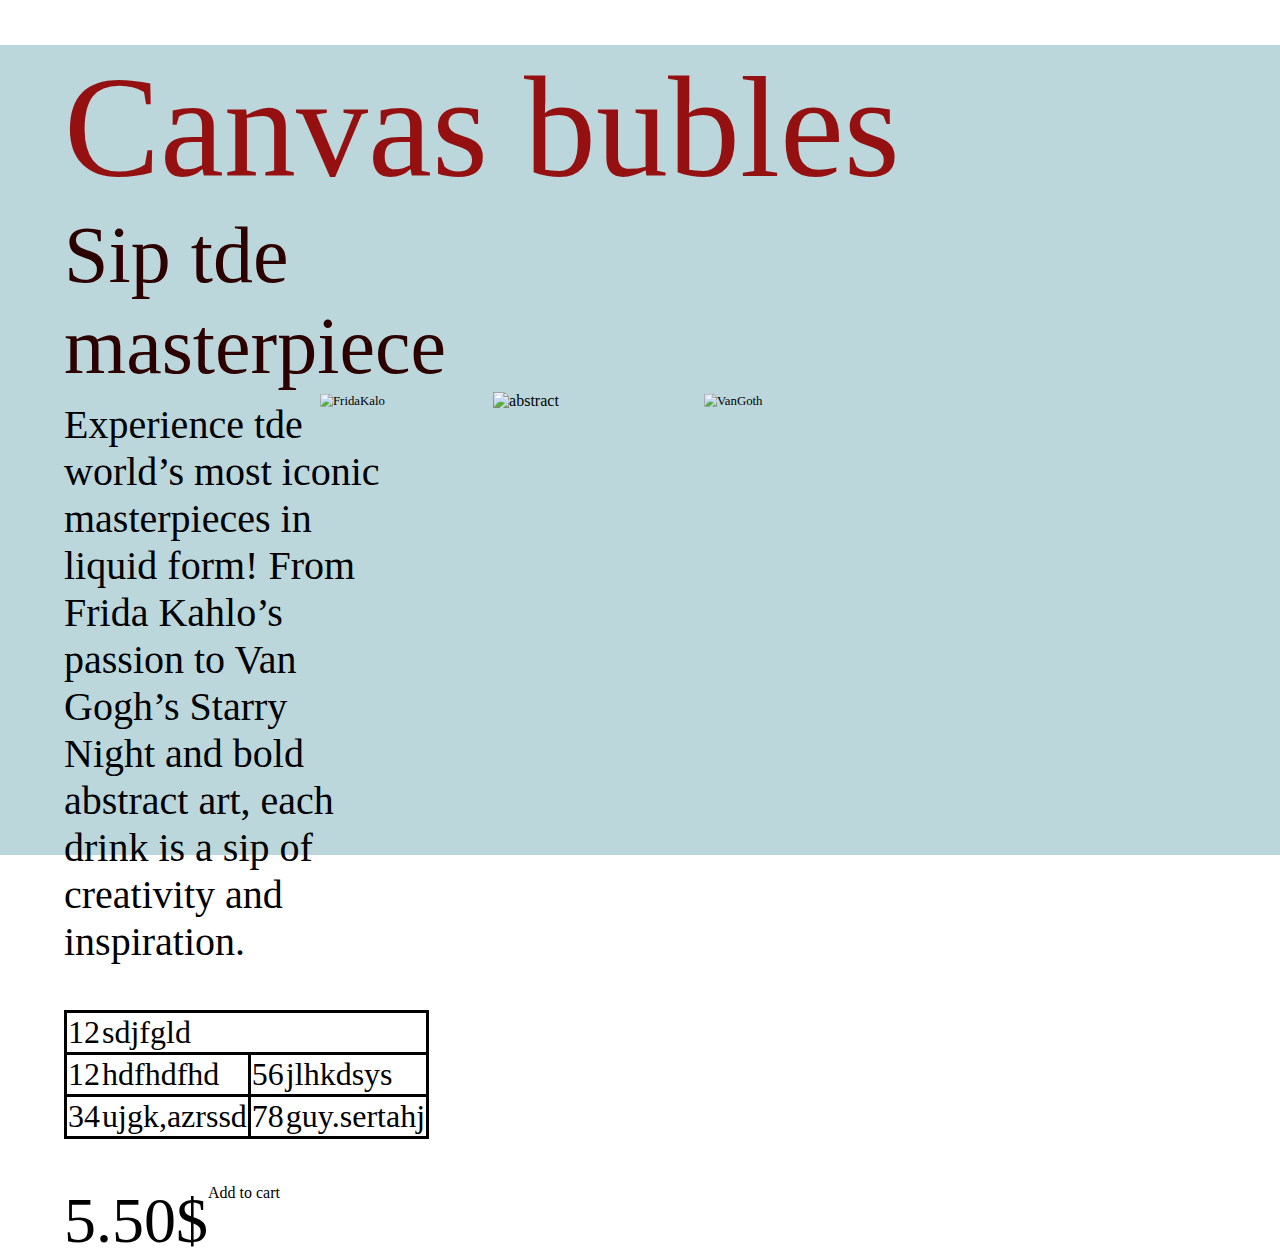
==== commit 8d3ad64c: "1" ====
--- a/example/exindex.html
+++ b/example/exindex.html
@@ -48,16 +48,27 @@
                     <span class="add-to-cart">Add to cart</span>
                 </div>
             </div>
-            <!-- <div class="slider-container-1">
-                <div class="slider">
-                    <img src='C:\more\landing\cans\abstract.png' alt="абстракт">
-                    <img src="C:\more\landing\cans\VanGotd.png" alt="Ван Гог">
-                    <img src="C:\more\landing\cans\FridaKalo.png" alt="Фрида Кало">
-                    
-                  <button class="prev-button" aria-label="Да кликни ты уже">&lt;</button>
-                  <button class="next-button" aria-label="Да кликни ты уже">&gt</button>
-            </div> -->
+
+            <div class="container">
+                <input type="radio" name="slider" id="item-1" checked>
+                <input type="radio" name="slider" id="item-2">
+                <input type="radio" name="slider" id="item-3">
+              <div class="cards">
+                <label class="card" for="item-1" id="song-1">
+                  <img src='C:\more\landing\cans\abstract.png' alt="abstract">
+                </label>
+                <label class="card" for="item-2" id="song-2">
+                  <img src="C:\more\landing\cans\VanGoth.png" alt="VanGoth">
+                </label>
+                <label class="card" for="item-3" id="song-3">
+                  <img src="C:\more\landing\cans\FridaKalo.png" alt="FridaKalo">
+                </label>
+              </div>
+              </div>
+            </div>
         </div>
+
+
     </div>
 
 <script src="exscript.js"></script>
--- a/example/exstyle.css
+++ b/example/exstyle.css
@@ -21,12 +21,19 @@
 body {
     position: relative;
     margin: 0;
+    height: 90vh;
+    width: 100vw;
 }
 
 .page-1{
-    height: 90vh ; 
-    padding: 0 5% 0 5%;
-    background-color: #BBD7DC;}
+    padding: 0 5%;
+    background-color: #BBD7DC;
+    height: 90vh;
+}
+
+.info-1{
+    display: flex;
+}
 
 .name-1{
     margin: 5vh 0 0 0;
@@ -102,14 +109,73 @@
 
 .price{
     font-size: 4em;
-}
+} 
 
 .add-to-cart{
     
 }
 
-
-.slider-container-1 {
+.container {
+  right: 5vw;
+  width: 25vw;
+  /* max-width: 800px;
+  max-height: 600px; */
+  /* height: 50vh; */
+  transform-style: flat;
+  display: flex;
+  justify-content: center;
+  flex-direction: column;
+  align-items: center;
+}
+
+input[type=radio] {
+  display: none;
+}
+
+.cards {
+  position: relative;
+  width: 100%;
+  height: 100%;
+}
+
+.card {
+  position: absolute;
+  width: 60%;
+  /* height: 100%; */
+  left: 0;
+  right: 0;
+  margin: auto;
+  transition: transform .4s ease;
+  cursor: pointer;
+}
+
+img {
+  width: 100%;
+  height: 100%; 
+  object-fit: cover;
+}
+
+#item-1:checked ~ .cards #song-3, #item-2:checked ~ .cards #song-1, #item-3:checked ~ .cards #song-2 {
+  transform: translatex(-100%) scale(.8);
+  opacity: 1;
+  z-index: 0;
+}
+
+#item-1:checked ~ .cards #song-2, #item-2:checked ~ .cards #song-3, #item-3:checked ~ .cards #song-1 {
+  transform: translatex(100%) scale(.8);
+  opacity: 1;
+  z-index: 0;
+}
+
+#item-1:checked ~ .cards #song-1, #item-2:checked ~ .cards #song-2, #item-3:checked ~ .cards #song-3 {
+  transform: translatex(0) scale(1);
+  opacity: 1;
+  z-index: 1;
+  
+}
+  
+
+/* .slider-container-1 {
     position: relative;
     width: 10%;
     height: 2%;
@@ -147,4 +213,4 @@
   
 .next-button {
     right: -10%;
-}
+} */
